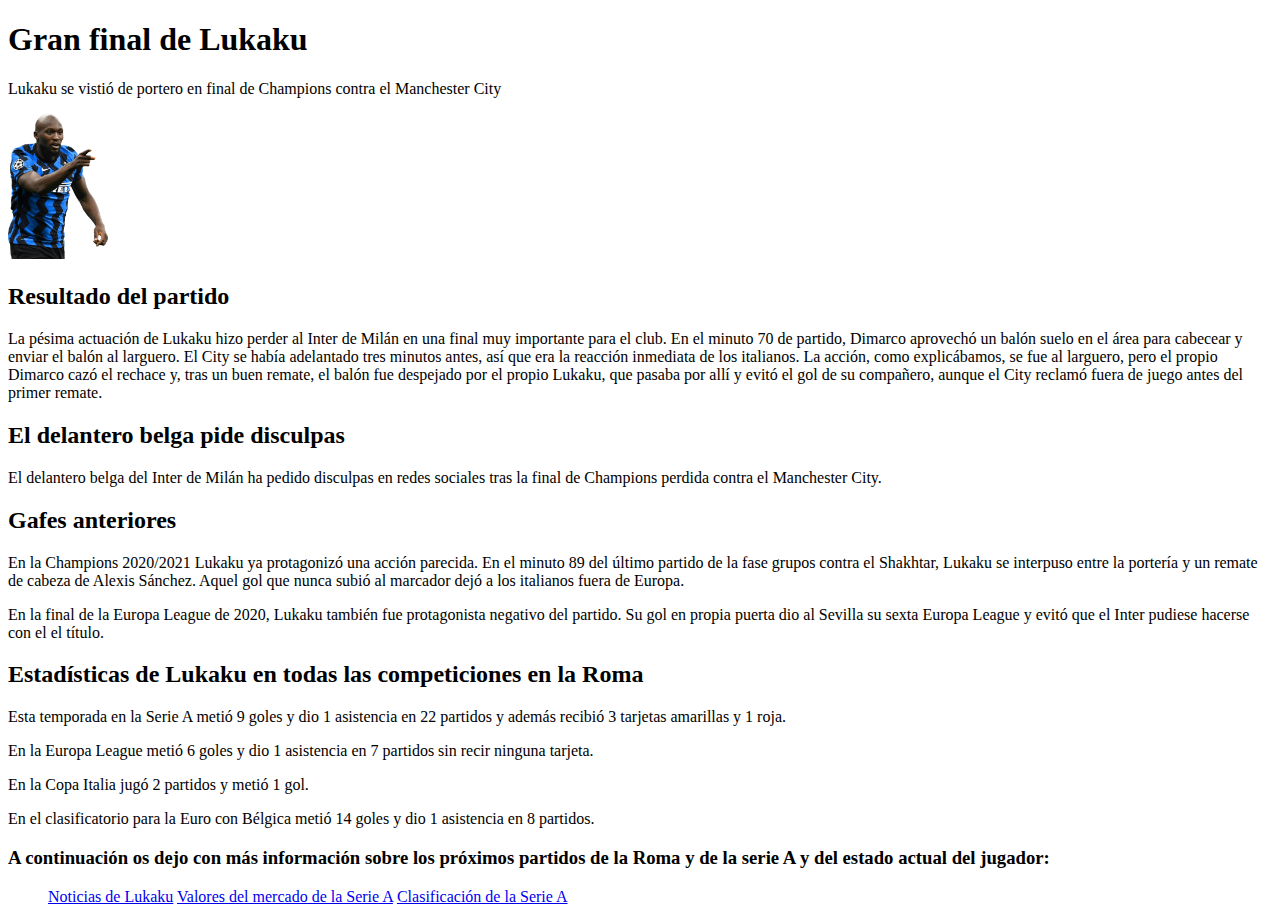
==== index.html @ e7eb12b8 "Add files via upload" ====
<!DOCTYPE html>
<html>
<head>
    <title>Lukaku</title>
    <meta charset="utf-8">
    <meta name="author" content="Isma">
    <meta name="description" content="Gran final de Lukaku">
    <meta name="keywords" content="Gran, final, de, Lukaku">
    <link href="Estiloindex.css" rel="stylesheet" type="text/css">
</head>
<body>
    <h1>Gran final de Lukaku</h1>
    <p>Lukaku se vistió de portero en <span class="">final de Champions</span>  contra el Manchester City</p>
    <img width="100px" src="./Imagenes\Romelulukaku.png" alt="Romelu Lukaku">
    <h2>Resultado del partido</h2>
    <p>La pésima actuación de Lukaku hizo perder al Inter de Milán en una final muy importante para el club. En el minuto 70 de partido, Dimarco aprovechó un balón suelo en el área para cabecear y enviar el balón al larguero. El City se había adelantado tres minutos antes, así que era la reacción inmediata de los italianos. La acción, como explicábamos, se fue al larguero, pero el propio Dimarco cazó el rechace y, tras un buen remate, el balón fue despejado por el propio Lukaku, que pasaba por allí y evitó el gol de su compañero, aunque el City reclamó fuera de juego antes del primer remate.</p>
    <h2>El delantero belga pide disculpas</h2>
    <p>El delantero belga del Inter de Milán ha pedido disculpas en redes sociales tras la final de Champions perdida contra el Manchester City.</p>
    <h2>Gafes anteriores</h2>
    <p>En la Champions 2020/2021 Lukaku ya protagonizó una acción parecida. En el minuto 89 del último partido de la fase grupos contra el Shakhtar, Lukaku se interpuso entre la portería y un remate de cabeza de Alexis Sánchez. Aquel gol que nunca subió al marcador dejó a los italianos fuera de Europa.</p>
    <p>En la final de la Europa League de 2020, Lukaku también fue protagonista negativo del partido. Su gol en propia puerta dio al Sevilla su sexta Europa League y evitó que el Inter pudiese hacerse con el el título.</p>
    <h2>Estadísticas de Lukaku en todas las competiciones en la Roma</h2>
    <p>Esta temporada en la Serie A metió  9 goles y dio 1 asistencia en 22 partidos y además recibió 3 tarjetas amarillas y 1 roja.</p>
    <p>En la Europa League metió 6 goles y dio 1 asistencia en 7 partidos sin recir ninguna tarjeta.</p>
    <p>En la Copa Italia jugó 2 partidos y metió 1 gol.</p>
    <p>En el clasificatorio para la Euro con Bélgica metió 14 goles y dio 1 asistencia en 8 partidos.</p>
    <nav>
        <h3>A continuación os dejo con más información sobre los próximos partidos de la Roma y de la serie A y del estado actual del jugador:</h3>
        <ul>
        <a href="https://www.marca.com/futbol/romelu-lukaku.html">Noticias de Lukaku</a>
        <a href="https://www.transfermarkt.es/serie-a/startseite/wettbewerb/IT1">Valores del mercado de la Serie A</a>
        <a href="https://www.marca.com/futbol/liga-italiana/clasificacion.html">Clasificación de la Serie A</a>
        </ul>
    </nav>
</body>
</html>
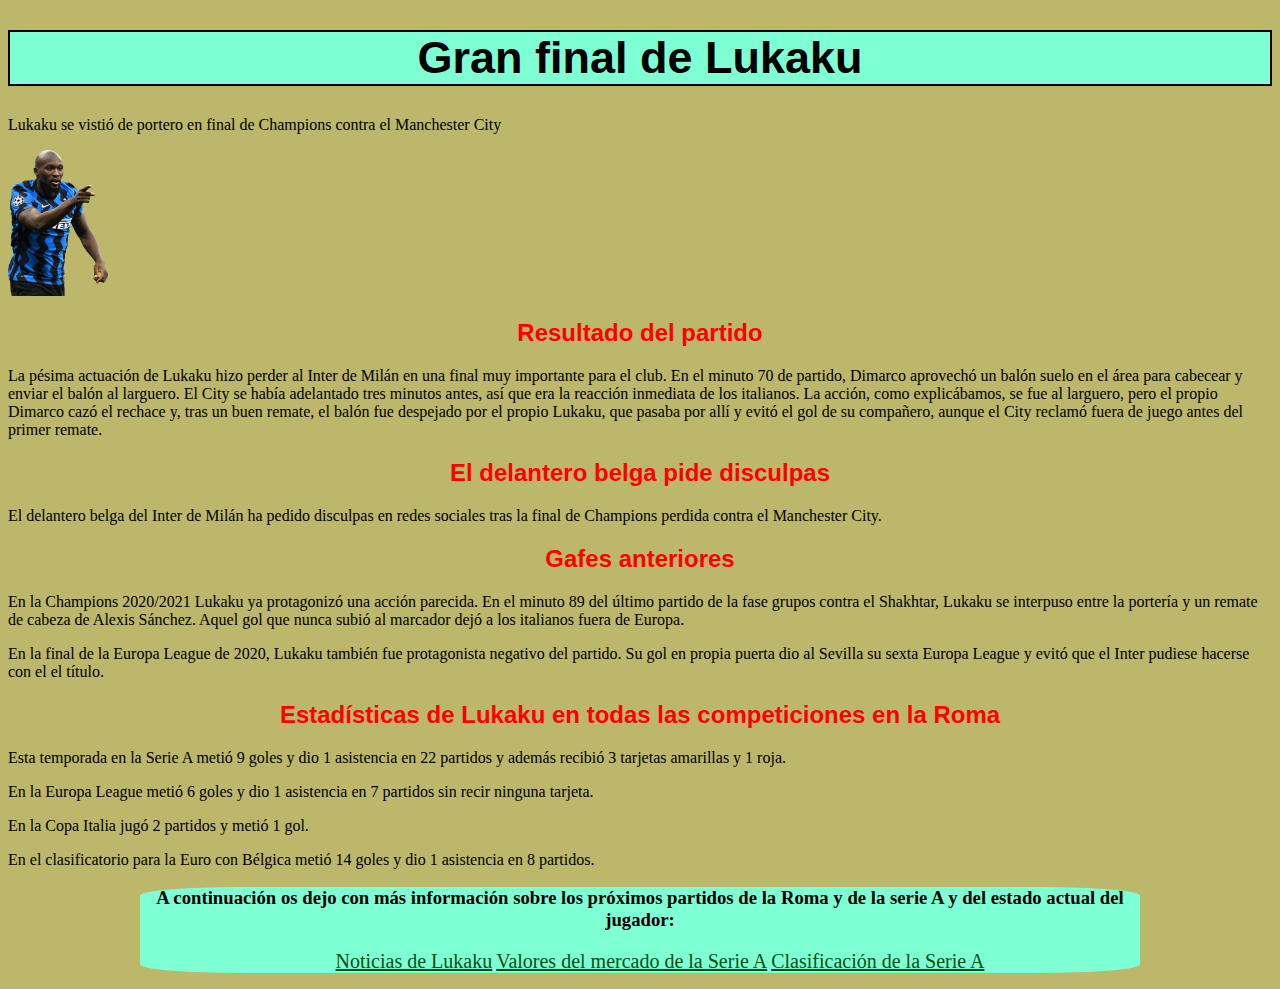
==== commit 1c73b73b: "Update index.html" ====
--- a/index.html
+++ b/index.html
@@ -6,7 +6,7 @@
     <meta name="author" content="Isma">
     <meta name="description" content="Gran final de Lukaku">
     <meta name="keywords" content="Gran, final, de, Lukaku">
-    <link href="Estiloindex.css" rel="stylesheet" type="text/css">
+    <link href="estiloindex.css" rel="stylesheet" type="text/css">
 </head>
 <body>
     <h1>Gran final de Lukaku</h1>
--- a/estiloindex.css
+++ b/estiloindex.css
@@ -0,0 +1,50 @@
+h1{
+    background-color: aquamarine;
+    font-family: Impact, Haettenschweiler, 'Arial Narrow Bold', sans-serif;
+    border-style: solid;
+    border-width: 2px;
+    text-align: center;
+    font-size: 45px
+}
+h2{
+    color: red;
+    font-family: 'Segoe UI', Tahoma, Geneva, Verdana, sans-serif;
+    text-align: center;
+}
+p{
+    font-family: Georgia, 'Times New Roman', Times, serif;
+}
+html{
+    background-color: darkkhaki;
+}
+nav{
+    background-color: aquamarine;
+    padding: 0%;
+    width: 80%;
+    max-width: 1000px;
+    margin: auto;
+    text-align: center;
+    border-radius: 10%;
+}
+a{
+    color: rgb(5, 44, 16);
+}
+nav p{
+    color: lawngreen;
+    margin-bottom: 15%;
+    font-size: 20px;
+}
+nav a{
+    color: rgb(9, 78, 21);
+    padding: 0%;
+    display: inline-block;
+    font-size: 20px;
+}
+nav a:hover{
+    background-color: aqua;
+    color: black;
+    border-radius: 30px;
+}
+p:hover{
+    color: darkblue;
+}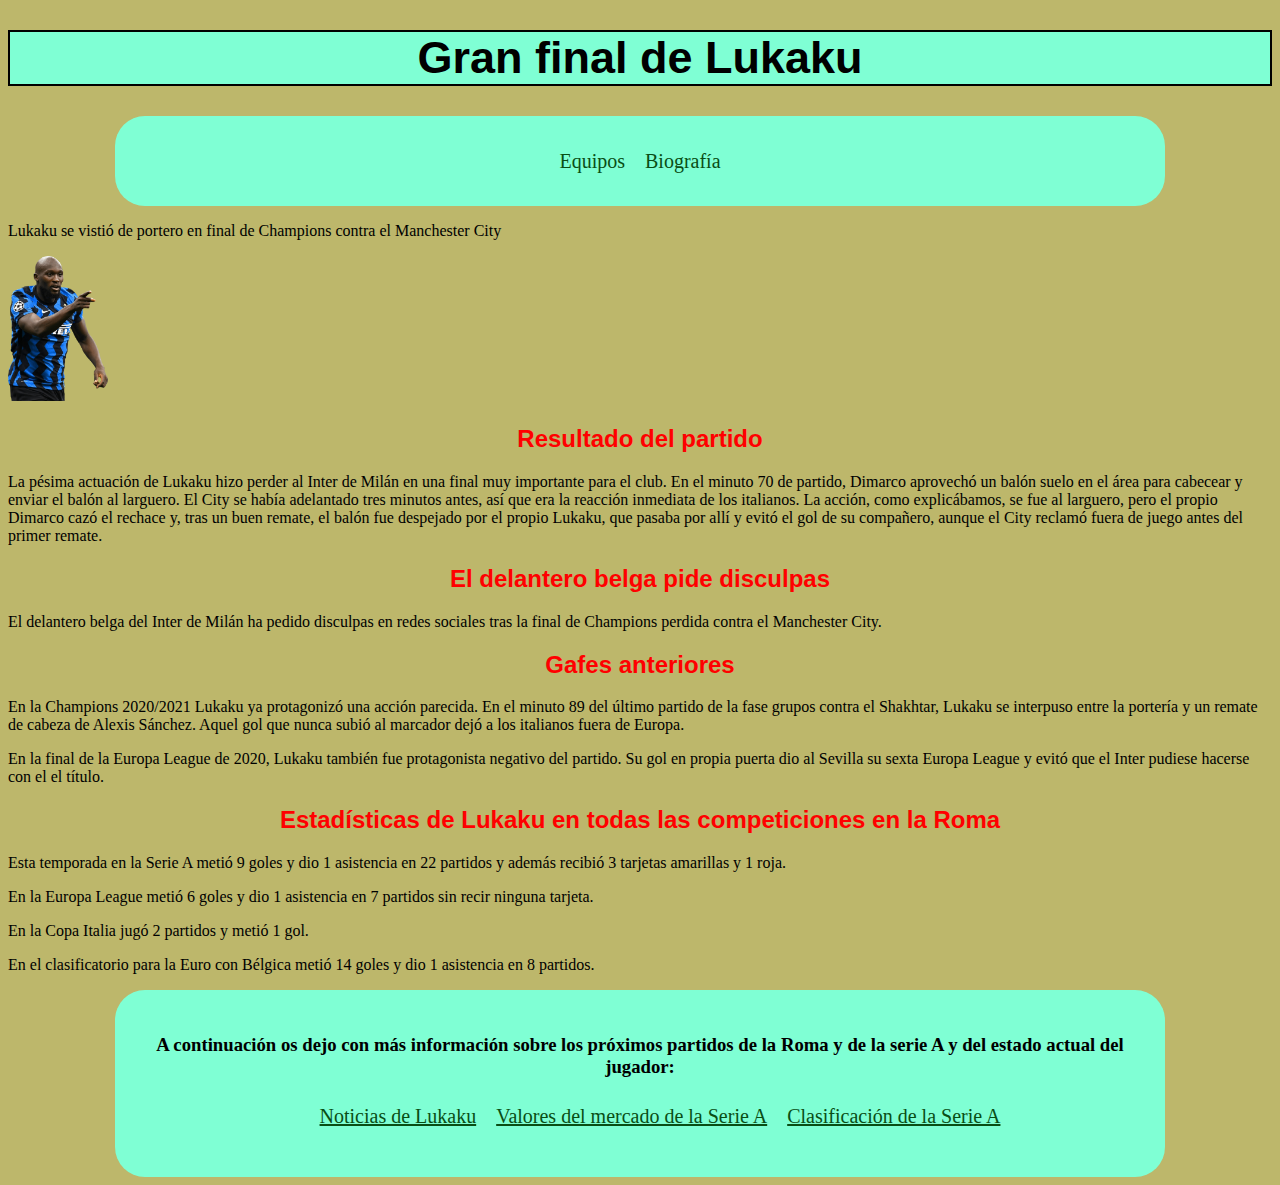
==== commit 11265005: "Add files via upload" ====
--- a/index.html
+++ b/index.html
@@ -10,6 +10,12 @@
 </head>
 <body>
     <h1>Gran final de Lukaku</h1>
+    <header>
+        <nav>
+            <a href="equipos.html" type="text/css">Equipos</a>
+            <a href="biografia.html" type="text/css">Biografía</a>
+        </nav>
+    </header>
     <p>Lukaku se vistió de portero en <span class="">final de Champions</span>  contra el Manchester City</p>
     <img width="100px" src="./Imagenes\Romelulukaku.png" alt="Romelu Lukaku">
     <h2>Resultado del partido</h2>
@@ -31,7 +37,7 @@
         <a href="https://www.transfermarkt.es/serie-a/startseite/wettbewerb/IT1">Valores del mercado de la Serie A</a>
         <a href="https://www.marca.com/futbol/liga-italiana/clasificacion.html">Clasificación de la Serie A</a>
         </ul>
-    </nav>
+    </nav>    
 </body>
 </html>
 
--- a/estiloindex.css
+++ b/estiloindex.css
@@ -19,12 +19,12 @@
 }
 nav{
     background-color: aquamarine;
-    padding: 0%;
+    padding: 2%;
     width: 80%;
     max-width: 1000px;
     margin: auto;
     text-align: center;
-    border-radius: 10%;
+    border-radius: 30px 30px;
 }
 a{
     color: rgb(5, 44, 16);
@@ -36,7 +36,7 @@
 }
 nav a{
     color: rgb(9, 78, 21);
-    padding: 0%;
+    padding: 8px;
     display: inline-block;
     font-size: 20px;
 }
@@ -47,4 +47,7 @@
 }
 p:hover{
     color: darkblue;
+}
+header nav a{
+    text-decoration: none;
 }